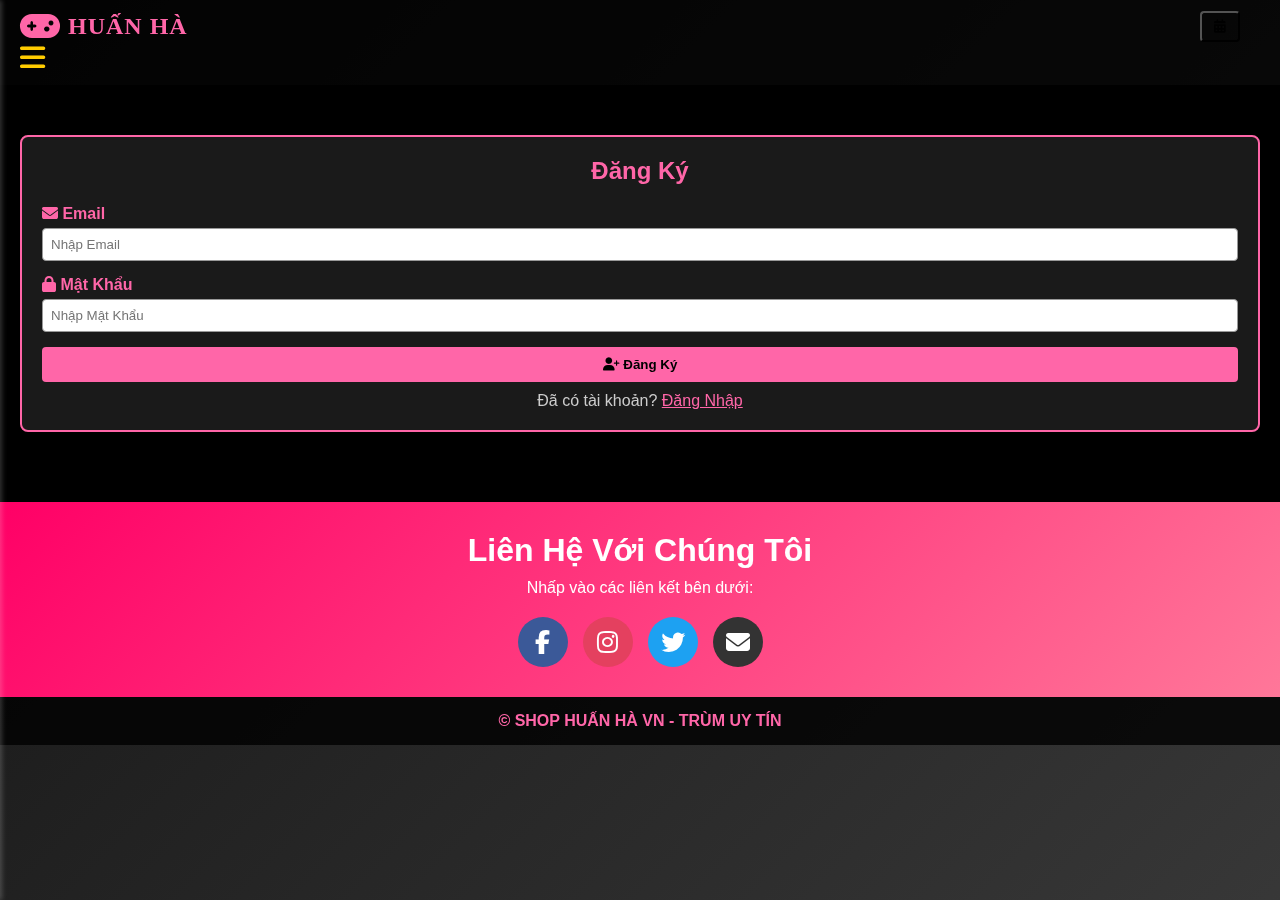
==== index.html @ 5b794184 "Add files via upload" ====
<!DOCTYPE html>
<html lang="vi">
  <head>
    <meta charset="UTF-8" />
    <meta name="viewport" content="width=device-width, initial-scale=1.0" />
    <title>shophuanha.xyz</title>
<!-- Favicon chính cho trang web -->
<link rel="icon" type="image/png" sizes="32x32" href="https://i.imgur.com/OutXhHO.jpeg">

<!-- Favicon cho iOS (Apple devices) -->
<link rel="apple-touch-icon" sizes="180x180" href="https://i.imgur.com/OutXhHO.jpeg">

<!-- Favicon dạng SVG cho Safari -->
<link rel="mask-icon" href="safari-pinned-tab.svg" color="#5bbad5">

<!-- Cấu hình hiển thị cho Windows -->
<meta name="msapplication-TileColor" content="#da532c">
<meta name="theme-color" content="#ffffff">
    <!-- Font Awesome -->
    <link rel="stylesheet" href="https://cdnjs.cloudflare.com/ajax/libs/font-awesome/6.4.0/css/all.min.css" />
    <!-- (Có thể bỏ link cũ nếu không cần) -->
    <link
      rel="stylesheet"
      href="https://cdnjs.cloudflare.com/ajax/libs/font-awesome/6.0.0-beta3/css/all.min.css"
      integrity="sha512-Sd6fUCRNIVOTe8DGfE7r2MdOx9op2A1I5q6F9HyVVJ7UkB9Rf7b3+6JzSZ6UTV3a2SdN7erh5+8NEB2v19rYxA=="
      crossorigin="anonymous"
      referrerpolicy="no-referrer"
    />
    
    <!-- Link file CSS -->
    <link rel="stylesheet" href="styles.css" />

    <!-- Firebase (v8) -->
    <script src="https://www.gstatic.com/firebasejs/8.10.1/firebase-app.js"></script>
    <script src="https://www.gstatic.com/firebasejs/8.10.1/firebase-auth.js"></script>
    <script src="https://www.gstatic.com/firebasejs/8.10.1/firebase-database.js"></script>
    
    <script>
      // Cấu hình Firebase
      var firebaseConfig = {
        apiKey: "AIzaSyDExsK60Qz5T7INkOA-6lnxURB0vPOrpbI",
        authDomain: "havanhuan-login.firebaseapp.com",
        databaseURL: "https://havanhuan-login-default-rtdb.firebaseio.com",
        projectId: "havanhuan-login",
        storageBucket: "havanhuan-login.firebasestorage.app",
        messagingSenderId: "1048157715289",
        appId: "1:1048157715289:web:075769c06baa553eee6a48",
        measurementId: "G-6FLD3F92BE"
      };
      firebase.initializeApp(firebaseConfig);
    </script>
  </head>
  <body>
<!-- Container thông báo sử dụng id "thongbao" với class "thongbao-congainer" -->
    <div id="thongbao" class="thongbao-congainer hidden">
      <div class="thongbaoweb-box">
        <div class="thongbaoweb-header">
          <h3>Welcome Chào Mừng Bạn Đến Với Huấn Hà💥</h3>
          <button class="thongbaoweb-close">
            <i class="fa-solid fa-xmark"></i>
          </button>
        </div>
        <div class="thongbaoweb-body">
          <p>
            Shop Huấn Hà Uy Tín Chất Lượng số 1 Việt Nam , Hỗ Trợ Nhiệt Tình Xử Lí Nhanh Chóng | Cung Cấp Đồ Chơi Full Đỏ Siêu Bá
          </p>
          <div class="thongbaoweb-links">
            <a href="https://t.me/suporthuanha" target="_blank" class="thongbaoweb-link">
              <i class="fa-solid fa-headset"></i> Hỗ Trợ
            </a>
            <a href="https://www.facebook.com/profile.php?id=61561543393412" target="_blank" class="thongbaoweb-link">
              <i class="fa-brands fa-facebook"></i> Faceboock
            </a>
            <a href="https://t.me/huanhasuport" target="_blank" class="thongbaoweb-link">
              <i class="fa-brands fa-telegram"></i> Telegram
            </a>
          </div>
        </div>
      </div>
    </div>
    <!-- Menu Sidebar (ẩn) -->
    <div class="sidebar" id="sidebar">
      <span class="dong-btn" onclick="toggleMenu()">
        <i class="fa-solid fa-xmark"></i>
      </span>
      <a href="#">
      <i class="fa-solid fa-landmark"></i> Nạp Tiền
</a>
      <a href="#" onclick="openWarning()"><i class="fa-solid fa-triangle-exclamation"></i> Lưu Ý Khi Mua</a>
<!-- Nút Hỗ Trợ -->
  <a href="https://www.facebook.com/profile.php?id=61561543393412" class="support-btn" target="_blank">
    <i class="fa-solid fa-headset"></i> Hỗ Trợ    
</div>
    <!-- Modal Cảnh Báo (Lưu Ý Khi Mua) -->
    <div class="warning-box" id="warningBox">
      <span class="close-warning" onclick="closeWarning()">
        <i class="fa-solid fa-xmark"></i>
      </span>
      <p class="warning-content">
        <span class="red"><i class="fa-solid fa-triangle-exclamation"></i> CẢNH BÁO:</span> Vui lòng đọc kỹ thông tin trước khi mua!  
        <br>
        <span class="blue">Kiểm tra chuyển khoản đúng số tài khoản & nội dung.</span>  
        <br>
        <span class="yellow">Chỉ cần ấn Mua Ngay và chuyển đúng số tiền, mã giao dịch sẽ được xử lý nhanh chóng.</span>  
        <br>
        <span class="green">Liên hệ admin nếu gặp lỗi.</span>
        <a href="https://www.facebook.com/profile.php?id=61561543393412" class="label-link" target="_blank">
          <i class="fa-brands fa-facebook"></i> Tại Đây
        </a>
      </p>
    </div>

    <!-- Hiệu ứng nền động -->
    <div class="background-animation"></div>

    <!-- HEADER -->
    <header>
      <div class="top-bar">
        <div class="logo">
          <i class="fas fa-gamepad fa-2x"></i>
          <h1> HUẤN HÀ </h1>
        </div>
        <nav class="nav-links">
          <ul>
            <!-- Nút Xem Lịch Sửa Mua Hàng -->
            <li>
              <button id="btnPurchaseHistory" class="nav-btn">
                <i class="fas fa-calendar-alt"></i>
              </button>
            </li>
            <!-- Hiển thị thông tin user -->
            <li id="userInfo" class="nav-btn hidden">
              <i class="fas fa-user"></i> <span id="userName"></span>
            </li>
            <li>
              <button id="btnLogout" class="nav-btn hidden">
                <i class="fas fa-sign-out-alt"></i>
              </button>
            </li>
          </ul>
        </nav>
        </div>
      </div>
<!-- Thanh điều hướng -->
  <div class="navbar">
    <div class="menu-icon" onclick="toggleMenu()">
      <i class="fa-solid fa-bars"></i> <!-- Icon 3 gạch -->
    </div>
  </div>
    </header>
    </header>

    <!-- PHẦN ĐĂNG KÝ / ĐĂNG NHẬP -->
    <section id="authSection" class="auth-section">
      <!-- Form Đăng ký -->
      <div id="signupForm" class="auth-form">
        <h2>Đăng Ký</h2>
        <div class="input-group">
          <label for="signupEmail"><i class="fas fa-envelope"></i> Email</label>
          <input type="email" id="signupEmail" placeholder="Nhập Email" />
        </div>
        <div class="input-group">
          <label for="signupPassword"><i class="fas fa-lock"></i> Mật Khẩu</label>
          <input type="password" id="signupPassword" placeholder="Nhập Mật Khẩu" />
        </div>
        <button id="btnSignUp" class="auth-btn">
          <i class="fas fa-user-plus"></i> Đăng Ký
        </button>
        <p class="switch-text">
          Đã có tài khoản?
          <span id="switchToLogin" class="switch-link">Đăng Nhập</span>
        </p>
      </div>

      <!-- Form Đăng nhập -->
      <div id="loginForm" class="auth-form hidden">
        <h2>Đăng Nhập</h2>
        <div class="input-group">
          <label for="loginEmail"><i class="fas fa-envelope"></i> Email</label>
          <input type="email" id="loginEmail" placeholder="Nhập Email" />
        </div>
        <div class="input-group">
          <label for="loginPassword"><i class="fas fa-lock"></i> Mật Khẩu</label>
          <input type="password" id="loginPassword" placeholder="Nhập Mật Khẩu" />
        </div>
        <button id="btnLogin" class="auth-btn">
          <i class="fas fa-sign-in-alt"></i> Đăng Nhập
        </button>
        <p class="switch-text">
          Chưa có tài khoản?
          <span id="switchToSignup" class="switch-link">Đăng Ký</span>
        </p>
      </div>

      <!-- Thông báo lỗi/trạng thái -->
      <div id="authMessage" class="auth-message"></div>
    </section>

    <!-- PHẦN SHOP (sau khi đăng nhập thành công) -->
    <section id="shopSection" class="shop-section hidden">
 <div class="notification-box">
    <div class="notification-title">
      <i class="fa-solid fa-star"></i> Welcome <span class="blue">SHOPHUANHA.XYZ</span> <i class="fa-solid fa-star"></i>
    </div>
    
    <div class="notification-text">
      <span class="orange"><u>Lưu Ý Khi Mua</u></span>
    </div>

    <div class="notification-text">
      Nhóm Hỗ Trợ: <a href="https://t.me/huanhasuport" class="notification-link blue">Nhấn Vào Đây</a>
    </div>

    <div class="notification-text">
      Nạp Tiền: <a href="#" class="notification-link red">Thẻ Cào</a> - <a href="#" class="notification-link orange">Bank ATM</a>
    </div>
  </div>
      <!-- Marquee chữ chạy -->
      <div class="marquee-container">
        <span id="marquee-text"></span>
      </div>

      <!-- DANH MỤC FREE FIRE -->
      <div class="product-section">
        <h2>ĐỒ CHƠI FREE FIRE</h2>
        <div class="yellow-bar"></div>
        <div class="product-grid">
          <div class="product-card">
            <img src="https://minhtuanmobile.com/uploads/blog/code-free-fire-moi-nhat-thang-7-2024-240713094007.jpg" alt="Free Fire 1" />
            <h4>AIMLOCK FREE FIRE | ANTIBAND 100% | KÉO NHẸ FULL ĐỎ 💥 | <span style="color: red;">100.000₫</span></h4>
            <!-- Thêm thuộc tính data-download -->
            <button class="btn-play" data-product="Aimlock100k" data-download="https://fnote.net/notes/dhH6N1">
              <i class="fas fa-shopping-cart"></i> Mua Ngay
            </button>
          </div>
          <div class="product-card">
            <img src="https://minhtuanmobile.com/uploads/blog/code-free-fire-moi-nhat-thang-7-2024-240713094007.jpg" alt="Free Fire 2" />
            <h4>AIM ANTIBADN HỖ TRỢ KÉO TÂM | FULL ĐỎ NHẠY TÂM | GHIM ĐẦU | <span style="color: red;">200.000₫</span></h4>
            <button class="btn-play" data-product="Aim200" data-download="https://fnote.org/notes/wXWG3d">
              <i class="fas fa-shopping-cart"></i> Mua Ngay
            </button>
          </div>
          <div class="product-card">
            <img src="https://minhtuanmobile.com/uploads/blog/code-free-fire-moi-nhat-thang-7-2024-240713094007.jpg" alt="Free Fire 3" />
            <h4>AIM KÉO NHẸ FULL ĐỎ | HỖ TRỢ TẤT CẢ DÒNG MÁY | <span style="color: red;">350.000₫</span></h4>
            <button class="btn-play" data-product="Aim350" data-download="https://fnote.org/notes/x9AqNV">
              <i class="fas fa-shopping-cart"></i> Mua Ngay
            </button>
          </div>
        </div>
      </div>

      <!-- DANH MỤC KHÁC -->
      <div class="product-section">
        <h3>DANH MỤC KHÁC</h3>
        <div class="yellow-bar"></div>
        <div class="product-grid">
          <div class="product-card">
            <img src="https://minhtuanmobile.com/uploads/blog/code-free-fire-moi-nhat-thang-7-2024-240713094007.jpg" alt="Other 1" />
            <h4>AIMBOT FREE FIRE ANTIBAND RANK ALL MAP | <span style="color: red;">400.000₫</span></h4>
            <button class="btn-play" data-product="Aim400" data-download="https://fnote.net/notes/XF472d">
              <i class="fas fa-shopping-cart"></i> Chơi Ngay
            </button>
          </div>
          <div class="product-card">
            <img src="https://minhtuanmobile.com/uploads/blog/code-free-fire-moi-nhat-thang-7-2024-240713094007.jpg" alt="Other 2" />
            <h4>AIMNECK VIP ALL MAP RANK WORKING AOTU VIP | <span style="color: red;">550.000₫</span></h4>
            <button class="btn-play" data-product="Aim550" data-download="https://fnote.net/notes/XF472d">
              <i class="fas fa-shopping-cart"></i> Mua Ngay
            </button>
          </div>
        </div>
      </div>
<div class="product-section">
 <h3>MÃ NGUỒN APP MOBILECONFIG</h3>
        <div class="yellow-bar"></div>
<div class="product-grid">
          <div class="product-card">
            <img src="https://hoanghamobile.com/tin-tuc/wp-content/uploads/2023/07/anh-ff-1.jpg" alt="Other 1" />
            <h4>MÃ NGUỒN APP V1 | <span style="color: red;">200.000₫</span></h4>
            <button class="btn-play" data-product="CODERAPP200" data-download="https://www.mediafire.com/file/nupy6ctbikl8bw9/Mã+Nguồn+App.zip/file">
              <i class="fas fa-shopping-cart"></i> Mua Ngay
            </button>
          </div>
          <div class="product-card">
            <img src="https://hoanghamobile.com/tin-tuc/wp-content/uploads/2023/07/anh-ff-1.jpg" alt="Other 2" />
            <h4>MÃ NGUỒN APP V2 | <span style="color: red;">350.000₫</span></h4>
            <button class="btn-play" data-product="CODERapp350" data-download="https://www.mediafire.com/file/8hdzrzvpxq3hjlo/Mã+Nguồn+App+VIP.zip/file">
              <i class="fas fa-shopping-cart"></i> Mua Ngay
            </button>
          </div>
        </div>
      </div>
<div class="product-section">
 <h3>DANH MỤC CODER VIP</h3>
        <div class="yellow-bar"></div>
<div class="product-grid">
          <div class="product-card">
            <img src="https://hoanghamobile.com/tin-tuc/wp-content/uploads/2023/07/anh-ff-1.jpg" alt="Other 1" />
            <h4>CODER VIP , TẠO VÀ SỬ DỤNG MỌI THIẾT BỊ , HỖ TRỢ CHIẾN FREE FIRE | <span style="color: red;">500.000₫</span></h4>
            <button class="btn-play" data-product="MANGUONCODEBA500" data-download="https://www.mediafire.com/file/ldfrjav752rnssz/CODER+&+CÁCH+CREETE.zip/file">
              <i class="fas fa-shopping-cart"></i> Mua Ngay
            </button>
          </div>
        </div>
      </div>
<!-- Phần đánh giá & bình luận -->
    <div id="reviewSection" class="review-section">
      <h2>Đánh Giá & Bình Luận</h2>
      <form id="reviewForm">
        <div class="rating">
          <span class="star" data-value="1"><i class="fa-regular fa-star"></i></span>
          <span class="star" data-value="2"><i class="fa-regular fa-star"></i></span>
          <span class="star" data-value="3"><i class="fa-regular fa-star"></i></span>
          <span class="star" data-value="4"><i class="fa-regular fa-star"></i></span>
          <span class="star" data-value="5"><i class="fa-regular fa-star"></i></span>
        </div>
        <textarea id="reviewText" placeholder="Nhập bình luận của bạn" required></textarea>
        <button type="submit">Gửi đánh giá</button>
      </form>
      <div id="reviewList" class="review-list">
        <!-- Danh sách đánh giá sẽ hiển thị tại đây -->
      </div>
<!-- Nút Chat Online (hiển thị ở góc dưới bên phải) -->
<!-- Nút Chat Support (dành cho người dùng) -->
    <button id="chatSupportButton" class="chat-support-button">Chat Support</button>

    <!-- Panel Chat Support (dành cho người dùng) -->
    <div id="chatSupportPanel" class="chat-panel hidden">
      <div class="chat-header">
        <h3>Chat Support</h3>
        <button id="chatPanelClose" class="chat-close">
          <i class="fa-solid fa-xmark"></i>
        </button>
      </div>
      <div class="chat-body">
        <p>Vui lòng nhấn vào nút dưới để gửi yêu cầu chat với Admin.</p>
        <button id="sendSupportRequest" class="support-request-button">
          Gửi yêu cầu chat
        </button>
      </div>
    </div>

    <!-- Panel Chat Conversation (chỉ mở khi có cuộc trò chuyện) -->
    <div id="chatConversationPanel" class="chat-conversation hidden">
      <div class="chat-conversation-header">
        <h4 id="chatWithLabel">Chat với: Admin</h4>
      </div>
      <div id="chatMessages" class="chat-messages">
        <!-- Tin nhắn sẽ hiển thị ở đây -->
      </div>
      <div class="chat-input">
        <input type="text" id="chatMessageInput" placeholder="Nhập tin nhắn..." />
        <button id="chatSendButton">Gửi</button>
      </div>
    </div>

    <!-- Thông báo của Admin về yêu cầu chat (Admin sẽ xem được yêu cầu) -->
    <div id="adminNotificationPanel" class="admin-notification-panel hidden">
      <h3>Yêu cầu Chat Support</h3>
      <div id="supportRequestList" class="support-request-list">
        <!-- Danh sách yêu cầu chat sẽ hiển thị tại đây -->
      </div>
    </div>
    </section>
    <!-- PHẦN THÔNG BÁO THANH TOÁN (Modal) -->
    <div id="paymentNotification" class="payment-notification hidden">
      <div class="payment-content">
        <h3>Thanh Toán</h3>
        <p id="paymentMessage"></p>
        <!-- Nút Download sẽ xuất hiện sau khi giao dịch thành công -->
        <a id="downloadBtn" class="download-btn hidden" target="_blank">
          <i class="fa-solid fa-download"></i> Download
        </a>
        <button id="closePaymentNotification" class="close-btn hidden">
          <i class="fas fa-times"></i> Đóng
        </button>
      </div>
    </div>

    <!-- PHẦN LỊCH SỬ MUA HÀNG (Modal) -->
    <div id="purchaseHistoryModal" class="purchase-history-modal hidden">
      <div class="purchase-history-content">
        <h3>Lịch Sử Mua Hàng</h3>
        <div id="purchaseHistoryList"></div>
        <button id="closePurchaseHistory" class="close-btn">
          <i class="fas fa-times"></i> Đóng
        </button>
      </div>
    </div>

    <!-- PHẦN THÔNG BÁO (Notification) -->
    <div id="notificationContainer"></div>
    
    <!-- PHẦN LIÊN HỆ -->
    <section id="contact" class="contact">
      <div class="contact-container">
        <h2>Liên Hệ Với Chúng Tôi</h2>
        <p>Nhấp vào các liên kết bên dưới:</p>
        <div class="contact-buttons">
          <a href="https://www.facebook.com/profile.php?id=61561543393412" target="_blank" class="contact-btn facebook">
            <i class="fab fa-facebook-f"></i>
          </a>
          <a href="https://www.instagram.com" target="_blank" class="contact-btn instagram">
            <i class="fab fa-instagram"></i>
          </a>
          <a href="https://www.twitter.com" target="_blank" class="contact-btn twitter">
            <i class="fab fa-twitter"></i>
          </a>
          <a href="mailto:example@example.com" target="_blank" class="contact-btn email">
            <i class="fas fa-envelope"></i>
          </a>
        </div>
      </div>
    </section>

    <!-- FOOTER -->
    <footer>
      <p>© SHOP HUẤN HÀ VN - TRÙM UY TÍN</p>
    </footer>

    <!-- File JS -->
    <script src="script.js"></script>
  </body>
</html>
---- styles.css ----
/* RESET cơ bản */
* {
  margin: 0;
  padding: 0;
  box-sizing: border-box;
}

/* Nền, font & hiệu ứng toàn trang */
body {
  font-family: Arial, sans-serif;
  color: #fff;
  background: #000;
  position: relative;
  overflow-x: hidden;
}

/* Hiệu ứng nền động: gradient chuyển động */
.background-animation {
  position: fixed;
  top: 0;
  left: 0;
  width: 100%;
  height: 100%;
  background: linear-gradient(-45deg, #000, #222, #444, #111);
  background-size: 400% 400%;
  z-index: -1;
  animation: gradientBG 10s ease infinite;
}
@keyframes gradientBG {
  0% { background-position: 0% 50%; }
  50% { background-position: 100% 50%; }
  100% { background-position: 0% 50%; }
}

/* HEADER */
header {
  background-color: rgba(0, 0, 0, 0.8);
  padding: 10px 20px;
}
.top-bar {
  display: flex;
  align-items: center;
  justify-content: space-between;
}
.logo {
  display: flex;
  align-items: center;
}
.logo i {
  color: #ff66a8;
  margin-right: 8px;
}
.logo h1 {
  font-size: 1.5rem;
  color: #ff66a8;
  text-transform: uppercase;
  letter-spacing: 1px;
  /* Thêm font từ Google Fonts (có thể tùy chỉnh) */
  font-family: 'Lobster', cursive;
}
.nav-links ul {
  list-style: none;
  display: flex;
  align-items: center;
}
.nav-links li {
  margin-left: 20px;
}
.nav-btn {
  background: transparent;
  color: none;
  border: 1px solid none;
  padding: 6px 12px;
  border-radius: 4px;
  cursor: pointer;
  transition: all 0.3s;
}
.nav-btn:hover {
  background: #ff66a8;
  color: #000;
}
.hidden {
  display: none !important;
}

/* PHẦN AUTH (Đăng ký / Đăng nhập) */
/* Phần nền bên ngoài khung form */
.auth-section {
  padding: 50px 20px;
  background: #000;  /* Bạn có thể thay bằng một gradient cho phần background của section */
}

.auth-container {
  max-width: 400px;
  margin: 0 auto;
  background: linear-gradient(135deg, #a1c4fd, #c2e9fb); /* Gradient nền đẹp */
  padding: 30px;
  border-radius: 12px;
  box-shadow: 0 4px 10px rgba(0, 0, 0, 0.3);
}

/* Nền của form đăng ký (nếu bạn muốn thay đổi riêng) */
/* Nếu muốn form trong suốt, bạn có thể giữ lại như cũ hoặc giảm opacity */
.auth-form {
  background: rgba(255, 255, 255, 0.1); /* Hoặc để trong suốt: transparent */
  border: 2px solid #ff66a8;
  border-radius: 8px;
  padding: 20px;
  text-align: center;
  margin-bottom: 20px;
}

/* Các phần khác vẫn giữ nguyên style */
.input-group label {
  color: #ff66a8;
}
.auth-form h2 {
  margin-bottom: 20px;
  color: #ff66a8;
}
.input-group {
  text-align: left;
  margin-bottom: 15px;
}
.input-group label {
  display: block;
  margin-bottom: 5px;
  font-weight: bold;
  color: #ff66a8;
}
.input-group input {
  width: 100%;
  padding: 8px;
  border: 1px solid #999;
  border-radius: 4px;
}
.auth-btn {
  background: #ff66a8;
  color: #000;
  border: none;
  padding: 10px;
  width: 100%;
  border-radius: 4px;
  font-weight: bold;
  cursor: pointer;
  transition: background 0.3s;
}
.auth-btn:hover {
  background: #ff99c9;
}
.switch-text {
  margin-top: 10px;
  color: #ccc;
}
.switch-link {
  color: #ff66a8;
  cursor: pointer;
  text-decoration: underline;
}
.auth-message {
  color: #ff6666;
  font-weight: bold;
  margin-top: 10px;
}

/* PHẦN SHOP */
.shop-section {
  min-height: 60vh;
  padding: 40px 20px;
  text-align: center;
  background-color: rgba(0, 0, 0, 0.6);
}
.shop-section h2,
.shop-section h3 {
  color: #ff66a8;
  margin-bottom: 10px;
}
.shop-section p {
  margin-bottom: 30px;
  color: #fff;
  font-size: 1rem;
}

/* Marquee hiệu ứng chữ chạy */
.marquee-container {
  font-size: 15px;
  font-weight: bold;
  color: #ffcc00;
  text-align: center;
  white-space: nowrap;
  overflow: hidden;
  margin-bottom: 20px;
}
.marquee-container span {
  display: inline-block;
}

/* Thanh ngang màu vàng */
.yellow-bar {
  width: 380px;
  height: 2px;
  background-color: yellow;
  margin: 10px 0 20px;
}

/* Danh mục sản phẩm */
.product-section {
  margin-bottom: 30px;
}
.product-grid {
  display: grid;
  grid-template-columns: repeat(auto-fit, minmax(220px, 1fr));
  gap: 20px;
  max-width: 1000px;
  margin: 0 auto;
}
.product-card {
  background: rgba(255, 255, 255, 0.1);
  border: 2px solid #ff66a8;
  border-radius: 8px;
  overflow: hidden;
  padding: 15px;
  text-align: center;
  transition: transform 0.3s ease, box-shadow 0.3s ease;
}
.product-card:hover {
  transform: translateY(-5px);
  box-shadow: 0 5px 15px rgba(255, 102, 168, 0.3);
}
.product-card img {
  width: 100%;
  border-radius: 4px;
  margin-bottom: 10px;
}
.product-card h4 {
  color: #ff66a8;
  margin-bottom: 10px;
}
.btn-play {
  background: #ff66a8;
  color: #000;
  border: none;
  border-radius: 4px;
  padding: 8px 15px;
  cursor: pointer;
  font-weight: bold;
  transition: background 0.3s;
}
.btn-play:hover {
  background: #ff99c9;
}

/* Modal Thanh Toán */
.payment-notification {
  position: fixed;
  top: 0;
  left: 0;
  width: 100%;
  height: 100%;
  background: rgba(0, 0, 0, 0.8);
  display: flex;
  align-items: center;
  justify-content: center;
  z-index: 9999;
}
.payment-notification.hidden {
  display: none;
}
.payment-content {
  background: #222;
  padding: 20px;
  border-radius: 8px;
  text-align: center;
  color: #fff;
  max-width: 90%;
}
.payment-content h3 {
  margin-bottom: 10px;
  color: #ff66a8;
}
.payment-content p {
  margin-bottom: 15px;
}
.close-btn {
  background: #ff66a8;
  border: none;
  padding: 8px 15px;
  color: #000;
  border-radius: 4px;
  cursor: pointer;
  transition: background 0.3s;
}
.close-btn:hover {
  background: #ff99c9;
}
.close-btn.hidden {
  display: none;
}

/* Modal Lịch Sử Mua Hàng */
.purchase-history-modal {
  position: fixed;
  top: 0;
  left: 0;
  width: 100%;
  height: 100%;
  background: rgba(0, 0, 0, 0.85);
  display: flex;
  align-items: center;
  justify-content: center;
  z-index: 9998;
}
.purchase-history-modal.hidden {
  display: none;
}
.purchase-history-content {
  background: #222;
  padding: 20px;
  border-radius: 8px;
  max-width: 95%;
  max-height: 90%;
  overflow-y: auto;
  color: #fff;
  text-align: left;
}
.purchase-history-content h3 {
  margin-bottom: 15px;
  color: #ff66a8;
}
.purchase-history-item {
  border-bottom: 1px solid #444;
  padding: 10px 0;
  margin-bottom: 10px;
}
.purchase-history-item:last-child {
  border-bottom: none;
}
.purchase-history-item i {
  margin-right: 5px;
}
.purchase-history-item .status {
  font-weight: bold;
}
.purchase-history-item .status.success {
  color: #66ff66;
}
.purchase-history-item .status.pending {
  color: #ffcc00;
}

/* Thông Báo (Notification) */
#notificationContainer {
  position: fixed;
  top: 20px;
  right: 20px;
  z-index: 10000;
}
.notification {
  background: rgba(0,0,0,0.8);
  padding: 10px 15px;
  border-radius: 5px;
  margin-bottom: 10px;
  color: #fff;
  display: flex;
  align-items: center;
  opacity: 0;
  transform: translateX(100%);
  transition: opacity 0.5s ease, transform 0.5s ease;
}
.notification.show {
  opacity: 1;
  transform: translateX(0);
}
.notification.success { background: #66ff66; }
.notification.error { background: #ff6666; }
.notification.warning { background: #ffcc00; color: #000; }
.notification.info { background: #3399ff; }
.notification i {
  margin-right: 8px;
}

/* PHẦN LIÊN HỆ */
.contact {
  padding: 30px 20px;
  background: linear-gradient(135deg, #f06, #f79);
  text-align: center;
  color: #fff;
}
.contact-container {
  max-width: 600px;
  margin: 0 auto;
}
.contact h2 {
  font-size: 2rem;
  margin-bottom: 10px;
}
.contact p {
  font-size: 1rem;
  margin-bottom: 20px;
}
.contact-buttons {
  display: flex;
  justify-content: center;
  gap: 15px;
}
.contact-btn {
  display: flex;
  justify-content: center;
  align-items: center;
  width: 50px;
  height: 50px;
  background: rgba(255, 255, 255, 0.2);
  border-radius: 50%;
  color: #fff;
  font-size: 1.5rem;
  text-decoration: none;
  transition: transform 0.3s, background 0.3s;
}
.contact-btn:hover {
  transform: scale(1.1);
  background: rgba(255, 255, 255, 0.4);
}
/* Màu riêng cho từng nút */
.contact-btn.facebook { background: #3b5998; }
.contact-btn.instagram { background: #e4405f; }
.contact-btn.twitter { background: #1da1f2; }
.contact-btn.email { background: #333; }


/* FOOTER */
footer {
  background: rgba(0, 0, 0, 0.8);
  padding: 15px;
  text-align: center;
  color: #ff66a8;
  font-weight: bold;
}
// font vip của bố huấn 
         /* Hộp thông báo */
    .notification-box {
      background: rgba(0, 0, 0, 0.6); /* Nền tối trong suốt */
      backdrop-filter: blur(8px); /* Hiệu ứng nền mờ */
      border-radius: 12px;
      padding: 20px;
      width: 90%;
      max-width: 400px;
      box-shadow: 0px 0px 15px rgba(255, 255, 255, 0.2);
      text-align: center;
    }

    /* Tiêu đề có icon */
    .notification-title {
      font-size: 1.5rem;
      font-weight: bold;
      color: #ffcc00;
    }

    /* Dòng text */
    .notification-text {
      font-size: 1rem;
      margin: 10px 0;
    }

    /* Liên kết có màu */
    .notification-link {
      font-weight: bold;
      text-decoration: none;
    }

    .red { color: #ff4d4f; }  /* Màu đỏ */
    .blue { color: #40a9ff; } /* Màu xanh */
    .green { color: #52c41a; } /* Màu xanh lá */
    .orange { color: #fa8c16; } /* Màu cam */

    /* Hover đẹp */
    .notification-link:hover {
      text-decoration: underline;
    }
// icon 3 ghech
        /* Thanh điều hướng */
    .navbar {
      display: flex;
      justify-content: space-between;
      align-items: center;
      padding: 15px 20px;
      background: #111;
    }

    /* Icon 3 gạch */
    .menu-icon {
      font-size: 1.8rem;
      cursor: pointer;
      color: #ffcc00;
    }

    /* Sidebar menu */
    .sidebar {
      position: fixed;
      top: 0;
      left: -250px; /* Ẩn ban đầu */
      width: 250px;
      height: 100%;
      background: #333;
      box-shadow: 2px 0px 5px rgba(255, 255, 255, 0.2);
      padding-top: 50px;
      transition: left 0.3s ease-in-out;
    }

    .sidebar.active {
      left: 0; /* Hiện menu */
    }

    .sidebar a {
      display: block;
      color: white;
      padding: 15px 20px;
      text-decoration: none;
      border-bottom: 1px solid rgba(255, 255, 255, 0.1);
    }

    .sidebar a:hover {
      background: #444;
    }

    /* Nút đóng menu */
    .dong-btn {
      position: absolute;
      top: 10px;
      right: 15px;
      font-size: 1.5rem;
      cursor: pointer;
      color: white;
    }

    .dong-btn:hover {
      color: red;
    }

    /* Cửa sổ cảnh báo */
    .warning-box {
      position: fixed;
      top: 50%;
      left: 50%;
      transform: translate(-50%, -50%);
      width: 80%;
      max-width: 400px;
      background: rgba(0, 0, 0, 0.8);
      padding: 20px;
      border-radius: 10px;
      display: none; /* Ẩn ban đầu */
      text-align: center;
      box-shadow: 0px 0px 10px rgba(255, 255, 255, 0.2);
    }

    /* Nút đóng thông báo */
    .warning-box .close-warning {
      position: absolute;
      top: 10px;
      right: 15px;
      font-size: 1.5rem;
      cursor: pointer;
      color: white;
    }

    .warning-box .close-warning:hover {
      color: red;
    }

    /* Nội dung cảnh báo */
    .warning-content {
      font-size: 1rem;
      line-height: 1.5;
    }

    .warning-content span {
      font-weight: bold;
    }

    .red { color: red; }
    .blue { color: blue; }
    .yellow { color: yellow; }
    .green { color: lime; }
// thông báo  huấn hà 
/* Ẩn phần tử khi không cần hiển thị */
/* Ẩn phần tử */
.hidden {
  display: none;
}

/* Container thông báo (đã đổi tên thành thongbao-congainer) */
 /* Container thông báo (đã đổi tên thành thongbao-congainer) */
/* Ẩn phần tử */
.hidden {
  display: none;
}

.thongbao-congainer {
  position: fixed;
  top: 49%;
  left: 50%;
  transform: translate(-49%, -50%);
  z-index: 10000;
  opacity: 0;
  transition: opacity 0.5s ease;
  width: 90%;
  max-width: 400px;
  height: auto;
}

/* Khi hiển thị */
.thongbao-congainer.show {
  opacity: 1;
}

/* Hộp thông báo */
.thongbaoweb-box {
  background: rgba(255, 255, 255, 0.8);
  backdrop-filter: blur(8px);
  border: 1px solid #ccc;
  border-radius: 10px;
  padding: 20px 25px;
  width: 90%;
  max-width: 500px;
  box-shadow: 0 4px 10px rgba(0, 0, 0, 0.1);
}

/* Header thông báo */
.thongbaoweb-header {
  display: flex;
  justify-content: space-between;
  align-items: center;
}
.thongbaoweb-header h3 {
  font-size: 20px;
  margin: 0;
  color: #333;
}
.thongbaoweb-close {
  background: none;
  border: none;
  font-size: 22px;
  cursor: pointer;
  color: #333;
}

/* Nội dung thông báo */
.thongbaoweb-body p {
  margin: 15px 0;
  font-size: 16px;
  line-height: 1.4;
  color: #555;
}

/* Các nút liên kết trong thông báo */
.thongbaoweb-links {
  display: flex;
  justify-content: space-around;
  margin-top: 10px;
}
.thongbaoweb-link {
  text-decoration: none;
  color: #007bff;
  font-size: 16px;
  display: flex;
  align-items: center;
  gap: 5px;
  transition: color 0.3s ease;
}
.thongbaoweb-link:hover {
  color: #0056b3;
}
// đánh giá 5* cho bố
/* Phần đánh giá & bình luận */
.review-section {
  border: 1px solid #ddd;
  padding: 15px;
  margin: 20px auto;
  background: #f9f9f9;
  border-radius: 5px;
  max-width: 600px;
}

.review-section h2 {
  margin-bottom: 15px;
  font-size: 24px;
  color: #333;
  text-align: center;
}

.rating {
  display: flex;
  gap: 5px;
  margin-bottom: 10px;
  justify-content: center;
}

.rating .star {
  font-size: 28px;
  cursor: pointer;
  color: #ccc;
  transition: color 0.2s ease;
}

.rating .star.selected,
.rating .star.hovered {
  color: gold;
}

#reviewText {
  width: 100%;
  min-height: 80px;
  border: 1px solid #ccc;
  border-radius: 5px;
  padding: 8px;
  margin-bottom: 10px;
  resize: vertical;
  font-size: 16px;
}

#reviewForm button {
  background: #ff6600;
  border: none;
  color: #fff;
  padding: 10px 15px;
  border-radius: 5px;
  cursor: pointer;
  display: block;
  margin: 0 auto;
  font-size: 16px;
}

/* Khung chứa danh sách đánh giá, cho phép cuộn nếu có quá nhiều bình luận */
.review-list {
  margin-top: 20px;
  max-height: 300px;      
  overflow-y: auto;       
  padding-right: 10px;    
  border-top: 1px solid #ddd;
}

.review-item {
  border: 1px solid #ddd;
  padding: 10px;
  margin-bottom: 10px;
  border-radius: 5px;
  background: #fff;
}

/* Header hiển thị email và ngày gửi, căn đều hai bên */
.review-header {
  display: flex;
  justify-content: space-between;
  align-items: center;
  margin-bottom: 5px;
}

.review-email {
  font-weight: bold;
  color: #333;
}

.review-date {
  font-size: 14px;
  color: #999;
}

/* Các phần khác vẫn giữ nguyên */
.review-rating {
  margin: 5px 0;
}

.review-rating i {
  color: gold;
  margin-right: 2px;
}

.review-text {
  margin-top: 5px;
  font-size: 16px;
  color: #555;
}

.review-item .review-email {
  font-weight: bold;
  color: #333;
}

.review-item .review-rating {
  margin: 5px 0;
}

.review-item .review-rating i {
  color: gold;
  margin-right: 2px;
}

.review-item .review-text {
  margin-top: 5px;
  font-size: 16px;
  color: #555;
}

// ảnh đẹp bố ne content
    // xhats admin
/* Nút Chat Support */
.chat-support-button {
  position: fixed;
  bottom: 20px;
  right: 20px;
  background: #007bff;
  color: #fff;
  border: none;
  padding: 12px 16px;
  border-radius: 50px;
  cursor: pointer;
  z-index: 1000;
}

/* Panel Chat Support (cho người dùng) */
.chat-panel {
  position: fixed;
  bottom: 80px;
  right: 20px;
  width: 320px;
  background: #fff;
  border: 1px solid #ddd;
  border-radius: 5px;
  box-shadow: 0 4px 10px rgba(0, 0, 0, 0.2);
  z-index: 1000;
  display: flex;
  flex-direction: column;
}
.chat-panel .chat-header {
  background: #007bff;
  color: #fff;
  padding: 10px;
  display: flex;
  justify-content: space-between;
  align-items: center;
  border-top-left-radius: 5px;
  border-top-right-radius: 5px;
}
.chat-close {
  background: none;
  border: none;
  font-size: 18px;
  cursor: pointer;
}
.chat-panel .chat-body {
  padding: 10px;
  flex: 1;
}

/* Nút gửi yêu cầu chat support */
.support-request-button {
  background: #28a745;
  border: none;
  color: #fff;
  padding: 10px;
  border-radius: 3px;
  cursor: pointer;
}

/* Panel Chat Conversation */
.chat-conversation {
  position: fixed;
  bottom: 80px;
  right: 350px; /* ví dụ, admin có thể mở panel riêng */
  width: 320px;
  background: #fff;
  border: 1px solid #ddd;
  border-radius: 5px;
  box-shadow: 0 4px 10px rgba(0, 0, 0, 0.2);
  z-index: 1000;
  display: flex;
  flex-direction: column;
}
.chat-conversation-header {
  padding: 8px;
  background: #f5f5f5;
  border-bottom: 1px solid #ddd;
}
.chat-messages {
  flex: 1;
  padding: 8px;
  overflow-y: auto;
  background: #fafafa;
}
.chat-input {
  display: flex;
  border-top: 1px solid #ddd;
}
.chat-input input {
  flex: 1;
  padding: 8px;
  border: none;
  border-right: 1px solid #ddd;
}
.chat-input button {
  padding: 8px 12px;
  background: #007bff;
  color: #fff;
  border: none;
  cursor: pointer;
}

/* Panel Admin Notification */
.admin-notification-panel {
  position: fixed;
  top: 20px;
  left: 20px;
  width: 300px;
  max-height: 400px;
  background: #fff;
  border: 1px solid #ddd;
  border-radius: 5px;
  box-shadow: 0 4px 10px rgba(0, 0, 0, 0.2);
  overflow-y: auto;
  z-index: 1000;
  padding: 10px;
}
.admin-notification-panel h3 {
  text-align: center;
  margin-bottom: 10px;
}
.support-request-list .support-request {
  padding: 8px;
  border-bottom: 1px solid #eee;
  cursor: pointer;
}
.support-request-list .support-request:hover {
  background: #f0f0f0;
}
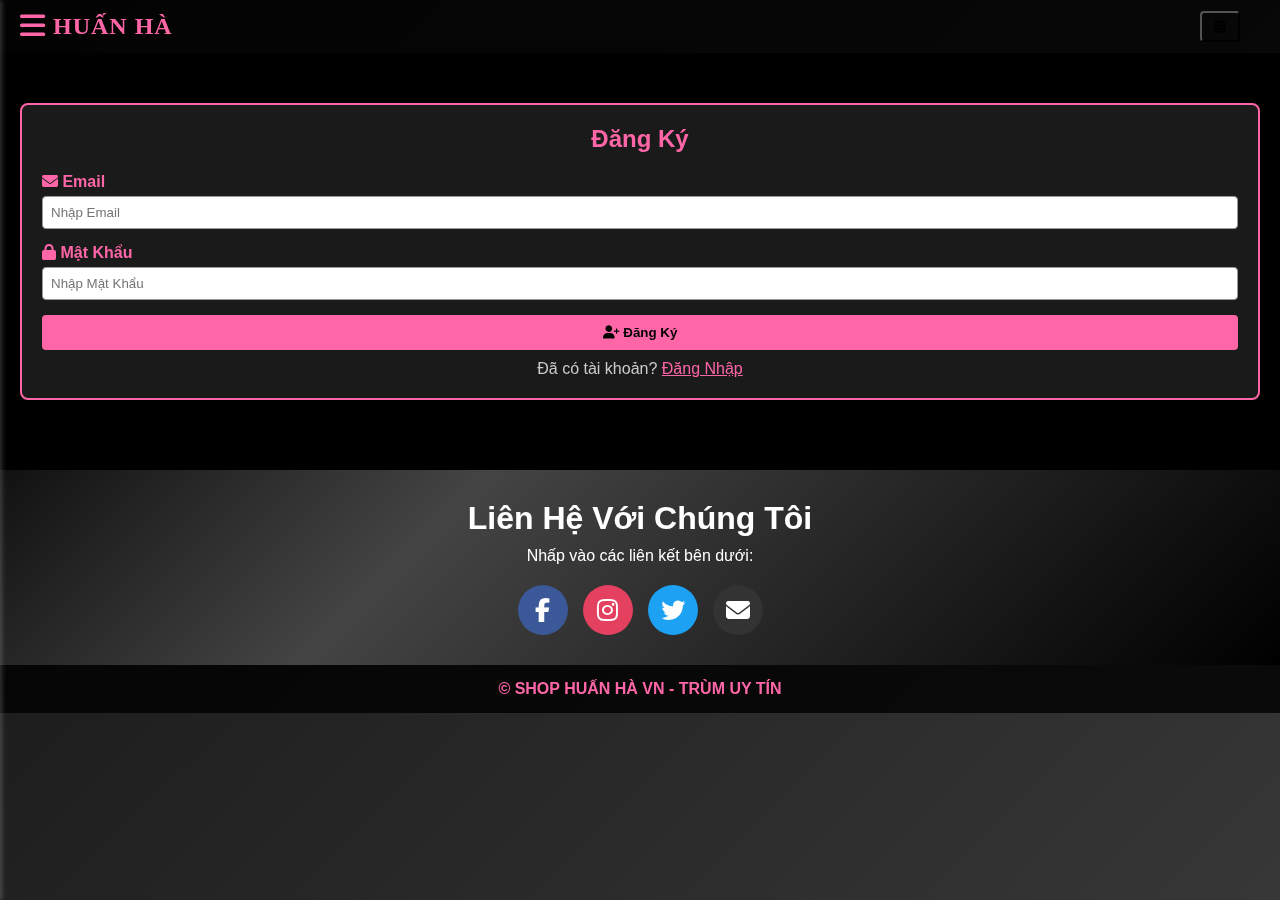
==== commit 47b5ddc7: "Add files via upload" ====
--- a/index.html
+++ b/index.html
@@ -34,6 +34,7 @@
     <script src="https://www.gstatic.com/firebasejs/8.10.1/firebase-app.js"></script>
     <script src="https://www.gstatic.com/firebasejs/8.10.1/firebase-auth.js"></script>
     <script src="https://www.gstatic.com/firebasejs/8.10.1/firebase-database.js"></script>
+  <script src="https://www.gstatic.com/firebasejs/8.10.1/firebase-storage.js"></script>
     
     <script>
       // Cấu hình Firebase
@@ -90,7 +91,25 @@
 <!-- Nút Hỗ Trợ -->
   <a href="https://www.facebook.com/profile.php?id=61561543393412" class="support-btn" target="_blank">
     <i class="fa-solid fa-headset"></i> Hỗ Trợ    
+<!-- Header chứa tiêu đề và icon thông tin tài khoản -->
+    
+      <a><div id="accountInfoIcon" class="account-info-icon">
+        <i class="fa-solid fa-info-circle"></i>Thông Tin
+      </div>
+</a>
 </div>
+<!-- Modal hiển thị thông tin tài khoản -->
+    <div id="accountInfoModal" class="account-modal acc-hidden">
+      <div class="acc-modal-content">
+        <button id="accountInfoClose" class="acc-close-btn">
+          <i class="fa-solid fa-xmark"></i>
+        </button>
+        <h3>Thông tin tài khoản</h3>
+        <p>Email: <span id="accountEmailDisplay"></span></p>
+        <p>Mật khẩu: <span id="accountPasswordDisplay"></span></p>
+        <p>Ngày đăng ký: <span id="accountRegisterTime"></span></p>
+      </div>
+    </div>
     <!-- Modal Cảnh Báo (Lưu Ý Khi Mua) -->
     <div class="warning-box" id="warningBox">
       <span class="close-warning" onclick="closeWarning()">
@@ -117,7 +136,12 @@
     <header>
       <div class="top-bar">
         <div class="logo">
-          <i class="fas fa-gamepad fa-2x"></i>
+          <!-- Thanh điều hướng -->
+  <div class="navbar">
+    <div class="menu-icon" onclick="toggleMenu()">
+      <i class="fa-solid fa-bars"></i> <!-- Icon 3 gạch -->
+    </div>
+  </div>
           <h1> HUẤN HÀ </h1>
         </div>
         <nav class="nav-links">
@@ -141,12 +165,6 @@
         </nav>
         </div>
       </div>
-<!-- Thanh điều hướng -->
-  <div class="navbar">
-    <div class="menu-icon" onclick="toggleMenu()">
-      <i class="fa-solid fa-bars"></i> <!-- Icon 3 gạch -->
-    </div>
-  </div>
     </header>
     </header>
 
@@ -200,9 +218,14 @@
     <section id="shopSection" class="shop-section hidden">
  <div class="notification-box">
     <div class="notification-title">
-      <i class="fa-solid fa-star"></i> Welcome <span class="blue">SHOPHUANHA.XYZ</span> <i class="fa-solid fa-star"></i>
-    </div>
-    
+      <i class="fa-solid fa-star"></i> Welcome <span class="blue">SHOPHUANHA</span>
+<i class="fa-solid fa-star"></i>
+    </div>
+  <!-- Container hình ảnh tròn -->
+  <div class="round-image-container">
+    <!-- Thay đường dẫn src bằng hình ảnh có nền trắng -->
+    <img src="https://research.mgu.ac.in/wp-content/uploads/2021/07/new-icon-gif-9.gif" alt="Hình Ảnh Không Nền Trắng">
+    </div>
     <div class="notification-text">
       <span class="orange"><u>Lưu Ý Khi Mua</u></span>
     </div>
@@ -237,7 +260,7 @@
             <img src="https://minhtuanmobile.com/uploads/blog/code-free-fire-moi-nhat-thang-7-2024-240713094007.jpg" alt="Free Fire 2" />
             <h4>AIM ANTIBADN HỖ TRỢ KÉO TÂM | FULL ĐỎ NHẠY TÂM | GHIM ĐẦU | <span style="color: red;">200.000₫</span></h4>
             <button class="btn-play" data-product="Aim200" data-download="https://fnote.org/notes/wXWG3d">
-              <i class="fas fa-shopping-cart"></i> Mua Ngay
+              <i class="fas fa-shopping-cart"></i>Mua Ngay
             </button>
           </div>
           <div class="product-card">
@@ -323,45 +346,8 @@
       </div>
 <!-- Nút Chat Online (hiển thị ở góc dưới bên phải) -->
 <!-- Nút Chat Support (dành cho người dùng) -->
-    <button id="chatSupportButton" class="chat-support-button">Chat Support</button>
-
-    <!-- Panel Chat Support (dành cho người dùng) -->
-    <div id="chatSupportPanel" class="chat-panel hidden">
-      <div class="chat-header">
-        <h3>Chat Support</h3>
-        <button id="chatPanelClose" class="chat-close">
-          <i class="fa-solid fa-xmark"></i>
-        </button>
-      </div>
-      <div class="chat-body">
-        <p>Vui lòng nhấn vào nút dưới để gửi yêu cầu chat với Admin.</p>
-        <button id="sendSupportRequest" class="support-request-button">
-          Gửi yêu cầu chat
-        </button>
-      </div>
-    </div>
-
-    <!-- Panel Chat Conversation (chỉ mở khi có cuộc trò chuyện) -->
-    <div id="chatConversationPanel" class="chat-conversation hidden">
-      <div class="chat-conversation-header">
-        <h4 id="chatWithLabel">Chat với: Admin</h4>
-      </div>
-      <div id="chatMessages" class="chat-messages">
-        <!-- Tin nhắn sẽ hiển thị ở đây -->
-      </div>
-      <div class="chat-input">
-        <input type="text" id="chatMessageInput" placeholder="Nhập tin nhắn..." />
-        <button id="chatSendButton">Gửi</button>
-      </div>
-    </div>
-
-    <!-- Thông báo của Admin về yêu cầu chat (Admin sẽ xem được yêu cầu) -->
-    <div id="adminNotificationPanel" class="admin-notification-panel hidden">
-      <h3>Yêu cầu Chat Support</h3>
-      <div id="supportRequestList" class="support-request-list">
-        <!-- Danh sách yêu cầu chat sẽ hiển thị tại đây -->
-      </div>
-    </div>
+     
+
     </section>
     <!-- PHẦN THÔNG BÁO THANH TOÁN (Modal) -->
     <div id="paymentNotification" class="payment-notification hidden">
@@ -407,7 +393,7 @@
           <a href="https://www.twitter.com" target="_blank" class="contact-btn twitter">
             <i class="fab fa-twitter"></i>
           </a>
-          <a href="mailto:example@example.com" target="_blank" class="contact-btn email">
+          <a href="vanhuanha56@gmail.com" target="_blank" class="contact-btn email">
             <i class="fas fa-envelope"></i>
           </a>
         </div>
--- a/styles.css
+++ b/styles.css
@@ -382,7 +382,7 @@
 /* PHẦN LIÊN HỆ */
 .contact {
   padding: 30px 20px;
-  background: linear-gradient(135deg, #f06, #f79);
+  background: linear-gradient(-45deg, #000, #222, #444, #111);
   text-align: center;
   color: #fff;
 }
@@ -672,7 +672,7 @@
 // đánh giá 5* cho bố
 /* Phần đánh giá & bình luận */
 .review-section {
-  border: 1px solid #ddd;
+  border: 1px solid #fff;
   padding: 15px;
   margin: 20px auto;
   background: #f9f9f9;
@@ -802,132 +802,88 @@
 
 // ảnh đẹp bố ne content
     // xhats admin
-/* Nút Chat Support */
-.chat-support-button {
+/* Ẩn phần tử */
+.acc-hidden {
+  display: none;
+}
+
+
+/* Modal chứa thông tin tài khoản */
+.account-modal {
   position: fixed;
-  bottom: 20px;
-  right: 20px;
-  background: #007bff;
-  color: #fff;
-  border: none;
-  padding: 12px 16px;
-  border-radius: 50px;
-  cursor: pointer;
-  z-index: 1000;
-}
-
-/* Panel Chat Support (cho người dùng) */
-.chat-panel {
-  position: fixed;
-  bottom: 80px;
-  right: 20px;
-  width: 320px;
+  top: 0;
+  left: 0;
+  width: 100%;
+  height: 100%;
+  background: rgba(0, 0, 0, 0.5);
+  display: flex;
+  justify-content: center;
+  align-items: center;
+  z-index: 10000;
+  opacity: 0;
+  transition: opacity 0.3s ease;
+}
+.account-modal.show {
+  opacity: 1;
+}
+.account-modal.acc-hidden {
+  display: none;
+}
+
+/* Nội dung modal */
+.acc-modal-content {
   background: #fff;
-  border: 1px solid #ddd;
-  border-radius: 5px;
-  box-shadow: 0 4px 10px rgba(0, 0, 0, 0.2);
-  z-index: 1000;
-  display: flex;
-  flex-direction: column;
-}
-.chat-panel .chat-header {
-  background: #007bff;
-  color: #fff;
-  padding: 10px;
-  display: flex;
-  justify-content: space-between;
-  align-items: center;
-  border-top-left-radius: 5px;
-  border-top-right-radius: 5px;
-}
-.chat-close {
+  padding: 20px 30px;
+  border-radius: 10px;
+  position: relative;
+  width: 90%;
+  max-width: 400px;
+  box-shadow: 0 4px 8px rgba(0, 0, 0, 0.2);
+}
+.acc-close-btn {
+  position: absolute;
+  top: 10px;
+  right: 10px;
   background: none;
   border: none;
-  font-size: 18px;
+  font-size: 20px;
   cursor: pointer;
-}
-.chat-panel .chat-body {
-  padding: 10px;
-  flex: 1;
-}
-
-/* Nút gửi yêu cầu chat support */
-.support-request-button {
-  background: #28a745;
-  border: none;
-  color: #fff;
-  padding: 10px;
-  border-radius: 3px;
-  cursor: pointer;
-}
-
-/* Panel Chat Conversation */
-.chat-conversation {
-  position: fixed;
-  bottom: 80px;
-  right: 350px; /* ví dụ, admin có thể mở panel riêng */
-  width: 320px;
+  color: #333;
+}
+.acc-modal-content h3 {
+  margin-top: 0;
+  text-align: center;
+  color: #333;
+}
+.acc-modal-content p {
+  font-size: 16px;
+  margin: 10px 0;
+  color: #555;
+}
+// cuộn trang wbe
+    /* Container cho hình ảnh dạng tròn */
+/* Container cho ảnh hình tròn với nền trắng */
+.round-image-container {
+  width: 15px;               
+  height: 15px;
+  margin: 8px auto;          
+  border-radius: 50%;         
+  overflow: hidden;           
+  border: 2px solid #ddd;     
+  box-shadow: 0 2px 4px rgba(0,0,0,0.2);
+  
+  /* Đặt nền trắng để khi nhân màu, ảnh giữ nguyên màu gốc */
   background: #fff;
-  border: 1px solid #ddd;
-  border-radius: 5px;
-  box-shadow: 0 4px 10px rgba(0, 0, 0, 0.2);
-  z-index: 1000;
-  display: flex;
-  flex-direction: column;
-}
-.chat-conversation-header {
-  padding: 8px;
-  background: #f5f5f5;
-  border-bottom: 1px solid #ddd;
-}
-.chat-messages {
-  flex: 1;
-  padding: 8px;
-  overflow-y: auto;
-  background: #fafafa;
-}
-.chat-input {
-  display: flex;
-  border-top: 1px solid #ddd;
-}
-.chat-input input {
-  flex: 1;
-  padding: 8px;
-  border: none;
-  border-right: 1px solid #ddd;
-}
-.chat-input button {
-  padding: 8px 12px;
-  background: #007bff;
-  color: #fff;
-  border: none;
-  cursor: pointer;
-}
-
-/* Panel Admin Notification */
-.admin-notification-panel {
-  position: fixed;
-  top: 20px;
-  left: 20px;
-  width: 300px;
-  max-height: 400px;
-  background: #fff;
-  border: 1px solid #ddd;
-  border-radius: 5px;
-  box-shadow: 0 4px 10px rgba(0, 0, 0, 0.2);
-  overflow-y: auto;
-  z-index: 1000;
-  padding: 10px;
-}
-.admin-notification-panel h3 {
-  text-align: center;
-  margin-bottom: 10px;
-}
-.support-request-list .support-request {
-  padding: 8px;
-  border-bottom: 1px solid #eee;
-  cursor: pointer;
-}
-.support-request-list .support-request:hover {
-  background: #f0f0f0;
-}+  /* isolation giúp mix-blend-mode hoạt động độc lập */
+  isolation: isolate;
+}
+
+/* Định dạng cho ảnh bên trong container */
+.round-image-container img {
+  width: 15%;
+  height: 15%;
+  object-fit: cover;
+  
+  
+}
+// gửi bill
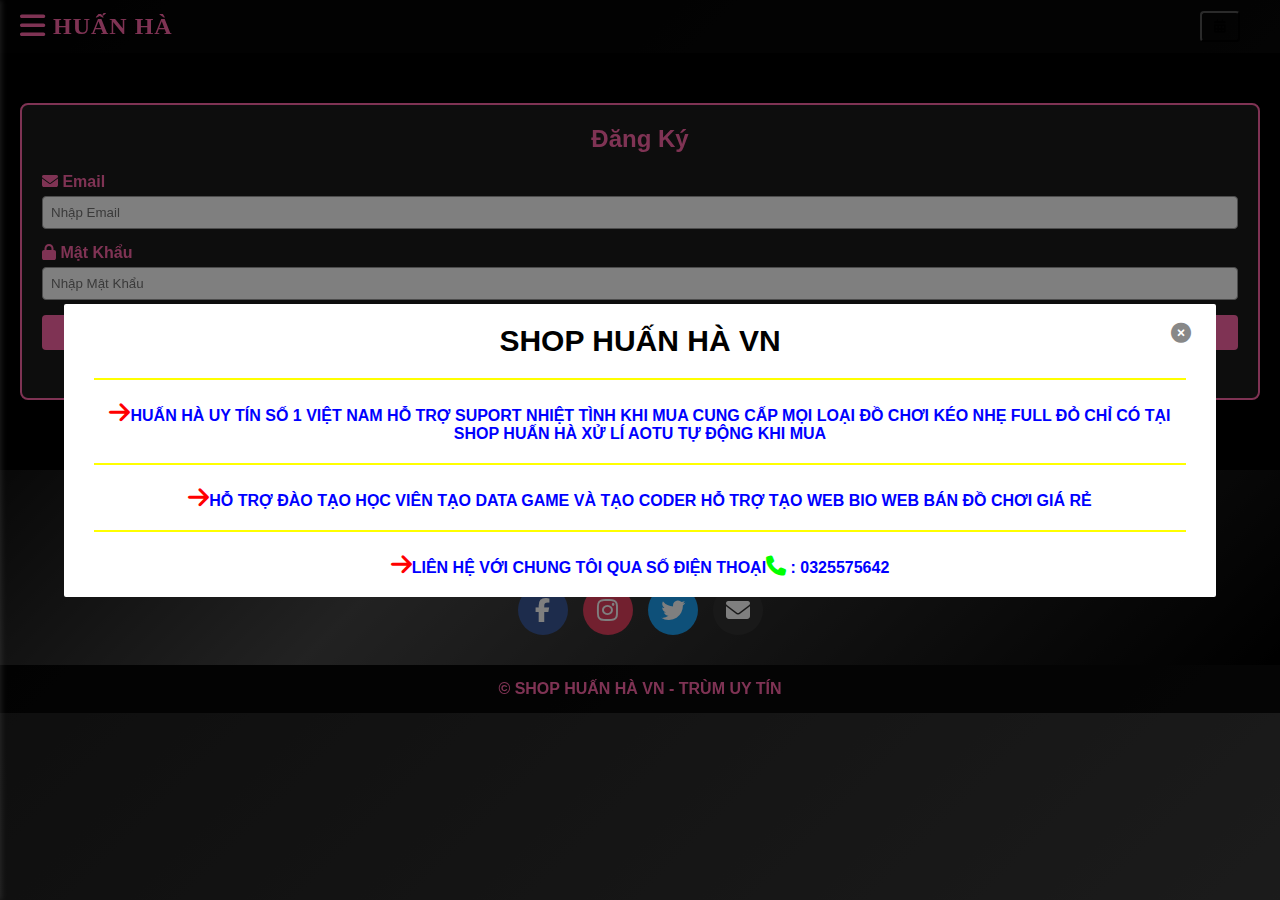
==== commit 1c5eeba5: "Add files via upload" ====
--- a/index.html
+++ b/index.html
@@ -3,7 +3,7 @@
   <head>
     <meta charset="UTF-8" />
     <meta name="viewport" content="width=device-width, initial-scale=1.0" />
-    <title>shophuanha.xyz</title>
+    <title>huanha.shop.vn</title>
 <!-- Favicon chính cho trang web -->
 <link rel="icon" type="image/png" sizes="32x32" href="https://i.imgur.com/OutXhHO.jpeg">
 
@@ -52,33 +52,29 @@
     </script>
   </head>
   <body>
-<!-- Container thông báo sử dụng id "thongbao" với class "thongbao-congainer" -->
-    <div id="thongbao" class="thongbao-congainer hidden">
-      <div class="thongbaoweb-box">
-        <div class="thongbaoweb-header">
-          <h3>Welcome Chào Mừng Bạn Đến Với Huấn Hà💥</h3>
-          <button class="thongbaoweb-close">
-            <i class="fa-solid fa-xmark"></i>
-          </button>
-        </div>
-        <div class="thongbaoweb-body">
-          <p>
-            Shop Huấn Hà Uy Tín Chất Lượng số 1 Việt Nam , Hỗ Trợ Nhiệt Tình Xử Lí Nhanh Chóng | Cung Cấp Đồ Chơi Full Đỏ Siêu Bá
-          </p>
-          <div class="thongbaoweb-links">
-            <a href="https://t.me/suporthuanha" target="_blank" class="thongbaoweb-link">
-              <i class="fa-solid fa-headset"></i> Hỗ Trợ
-            </a>
-            <a href="https://www.facebook.com/profile.php?id=61561543393412" target="_blank" class="thongbaoweb-link">
-              <i class="fa-brands fa-facebook"></i> Faceboock
-            </a>
-            <a href="https://t.me/huanhasuport" target="_blank" class="thongbaoweb-link">
-              <i class="fa-brands fa-telegram"></i> Telegram
-            </a>
-          </div>
-        </div>
-      </div>
-    </div>
+<!-- Overlay thông báo -->
+  <div id="notification-overlay">
+    <div id="notification-box">
+      <button class="close-btn">
+<a>
+        <i class="fas fa-times-circle"></i>
+</a>
+      </button>
+      <span style="color: black; font-size: 30px; font-weight: bold;">SHOP HUẤN HÀ VN</span>
+<div style="width: 100%; height: 2px; background: yellow; margin: 20px 0;"></div>
+<i class="fas fa-arrow-right" style="color: red; font-size: 24px;"></i><span style="color: blue; font-size: 30x; font-weight: bold;">HUẤN HÀ UY TÍN SỐ 1 VIỆT NAM 
+HỖ TRỢ SUPORT NHIỆT TÌNH KHI MUA 
+CUNG CẤP MỌI LOẠI ĐỒ CHƠI KÉO NHẸ FULL ĐỎ CHỈ CÓ TẠI SHOP HUẤN HÀ XỬ LÍ AOTU TỰ ĐỘNG KHI MUA</span>
+<div style="width: 100%; height: 2px; background: yellow; margin: 20px 0;"></div>
+<i class="fas fa-arrow-right" style="color: red; font-size: 24px;"></i><span style="color: blue; font-size: 30x; font-weight: bold;">HỖ TRỢ ĐÀO TẠO HỌC VIÊN 
+TẠO DATA GAME VÀ TẠO CODER 
+HỖ TRỢ TẠO WEB BIO 
+WEB BÁN ĐỒ CHƠI GIÁ RẺ </span>
+<div style="width: 100%; height: 2px; background: yellow; margin: 20px 0;"></div>
+<i class="fas fa-arrow-right" style="color: red; font-size: 24px;"></i><span style="color: blue; font-size: 30x; font-weight: bold;">LIÊN HỆ VỚI CHUNG TÔI QUA SỐ ĐIỆN THOẠI<i class="fas fa-phone" style="color: lime; font-size: 20px;"></i> : 0325575642</span>
+    </div>
+  </div>
+
     <!-- Menu Sidebar (ẩn) -->
     <div class="sidebar" id="sidebar">
       <span class="dong-btn" onclick="toggleMenu()">
--- a/styles.css
+++ b/styles.css
@@ -581,94 +581,8 @@
     .yellow { color: yellow; }
     .green { color: lime; }
 // thông báo  huấn hà 
-/* Ẩn phần tử khi không cần hiển thị */
-/* Ẩn phần tử */
-.hidden {
-  display: none;
-}
-
-/* Container thông báo (đã đổi tên thành thongbao-congainer) */
- /* Container thông báo (đã đổi tên thành thongbao-congainer) */
-/* Ẩn phần tử */
-.hidden {
-  display: none;
-}
-
-.thongbao-congainer {
-  position: fixed;
-  top: 49%;
-  left: 50%;
-  transform: translate(-49%, -50%);
-  z-index: 10000;
-  opacity: 0;
-  transition: opacity 0.5s ease;
-  width: 90%;
-  max-width: 400px;
-  height: auto;
-}
-
-/* Khi hiển thị */
-.thongbao-congainer.show {
-  opacity: 1;
-}
-
-/* Hộp thông báo */
-.thongbaoweb-box {
-  background: rgba(255, 255, 255, 0.8);
-  backdrop-filter: blur(8px);
-  border: 1px solid #ccc;
-  border-radius: 10px;
-  padding: 20px 25px;
-  width: 90%;
-  max-width: 500px;
-  box-shadow: 0 4px 10px rgba(0, 0, 0, 0.1);
-}
-
-/* Header thông báo */
-.thongbaoweb-header {
-  display: flex;
-  justify-content: space-between;
-  align-items: center;
-}
-.thongbaoweb-header h3 {
-  font-size: 20px;
-  margin: 0;
-  color: #333;
-}
-.thongbaoweb-close {
-  background: none;
-  border: none;
-  font-size: 22px;
-  cursor: pointer;
-  color: #333;
-}
-
-/* Nội dung thông báo */
-.thongbaoweb-body p {
-  margin: 15px 0;
-  font-size: 16px;
-  line-height: 1.4;
-  color: #555;
-}
-
-/* Các nút liên kết trong thông báo */
-.thongbaoweb-links {
-  display: flex;
-  justify-content: space-around;
-  margin-top: 10px;
-}
-.thongbaoweb-link {
-  text-decoration: none;
-  color: #007bff;
-  font-size: 16px;
-  display: flex;
-  align-items: center;
-  gap: 5px;
-  transition: color 0.3s ease;
-}
-.thongbaoweb-link:hover {
-  color: #0056b3;
-}
+    
+  
 // đánh giá 5* cho bố
 /* Phần đánh giá & bình luận */
 .review-section {
@@ -887,3 +801,165 @@
   
 }
 // gửi bill
+    /* Style cho nút đăng nhập */
+    #dangnhap1 {
+      background-color: none;
+      color: none;
+      border: 1px solid #ddd;
+      padding: 10px 20px;
+      font-size: 16px;
+      cursor: pointer;
+      border-radius: 5px;
+      display: inline-flex;
+      align-items: center;
+      gap: 10px;
+      box-shadow: 0px 2px 4px rgba(0,0,0,0.1);
+      transition: background-color 0.3s;
+    }
+    #dangnhap1:hover {
+      background-color: #f7f7f7;
+    }
+ // Thông Báo Nâng Cấp 
+
+     /* Icon thông báo với hiệu ứng lắc tự động */
+    .notification-icon {
+      position: relative;
+      background: none;
+      border: none;
+      outline: none;
+      cursor: pointer;
+      font-size: 28px;
+      color: #333;
+      animation: shake 2s infinite;
+    }
+    @keyframes shake {
+      0% { transform: translate(0, 0); }
+      25% { transform: translate(2px, -2px); }
+      50% { transform: translate(-2px, 2px); }
+      75% { transform: translate(2px, 2px); }
+      100% { transform: translate(0, 0); }
+    }
+    .notification-icon .badge {
+      position: absolute;
+      top: -5px;
+      right: -5px;
+      background: red;
+      color: #fff;
+      border-radius: 50%;
+      padding: 2px 6px;
+      font-size: 12px;
+    }
+    /* Panel thông báo: id và class đổi thành hienthitudong, hiển thị ở giữa */
+    .hienthitudong {
+      position: fixed;
+      top: 50%;
+      left: 50%;
+      transform: translate(-50%, -50%) scale(0.8);
+      background: #fff;
+      width: 400px;
+      border: 1px solid #ccc;
+      border-radius: 8px;
+      box-shadow: 0 2px 8px rgba(0,0,0,0.2);
+      opacity: 0;
+      transition: opacity 0.3s ease, transform 0.3s ease;
+      z-index: 100;
+      padding: 15px;
+      display: none;
+    }
+    .hienthitudong.show {
+      display: block;
+      opacity: 1;
+      transform: translate(-50%, -50%) scale(1);
+    }
+    .hienthitudong .header {
+      display: flex;
+      justify-content: space-between;
+      align-items: center;
+      margin-bottom: 10px;
+    }
+    .hienthitudong .header h3 {
+      margin: 0;
+      font-size: 18px;
+      color: #333;
+    }
+    .hienthitudong .close-btn {
+      background: none;
+      border: none;
+      font-size: 20px;
+      cursor: pointer;
+      color: #333;
+      transition: color 0.3s ease;
+    }
+    .hienthitudong .close-btn:hover {
+      color: #999;
+    }
+    .hienthitudong ul {
+      list-style: none;
+      padding: 0;
+      margin: 0;
+    }
+    .hienthitudong ul li {
+      padding: 8px;
+      border-bottom: 1px solid #eee;
+      font-size: 14px;
+      color: #555;
+    }
+    .hienthitudong ul li:last-child {
+      border-bottom: none;
+    }
+
+    // nạp tiền 
+
+/* Overlay bao phủ toàn bộ trang */
+    /* Overlay bao phủ toàn bộ trang */
+.hidden {
+  display: none;
+}
+    #notification-overlay {
+      position: fixed;
+      top: 0;
+      left: 0;
+      width: 100%;
+      height: 100%;
+      display: flex;
+      align-items: center;
+      justify-content: center;
+      background: rgba(0, 0, 0, 0.5);  /* Nền mờ */
+      z-index: 9999;
+      opacity: 1;
+      transition: opacity 0.5s ease, transform 0.5s ease;
+    }
+    
+    /* Hiệu ứng ẩn overlay khi thêm class .hide */
+    #notification-overlay.hide {
+      opacity: 0;
+      transform: scale(0.8);
+      pointer-events: none;
+    }
+    
+    /* Hộp thông báo */
+    #notification-box {
+      background: #fff;
+      padding: 20px 30px;
+      border-radius: 2px;
+      position: relative;
+      text-align: center;
+      max-width: 90%;
+      box-sizing: border-box;
+    }
+    
+    /* Nút tắt (close) */
+    #notification-box .close-btn {
+      position: absolute;
+      top: 10px;
+      right: 10px;
+      background: none;
+      border: none;
+      font-size: 20px;
+      cursor: pointer;
+      color: #888;
+    }
+    #notification-box .close-btn:hover {
+      color: #333;
+    }
+     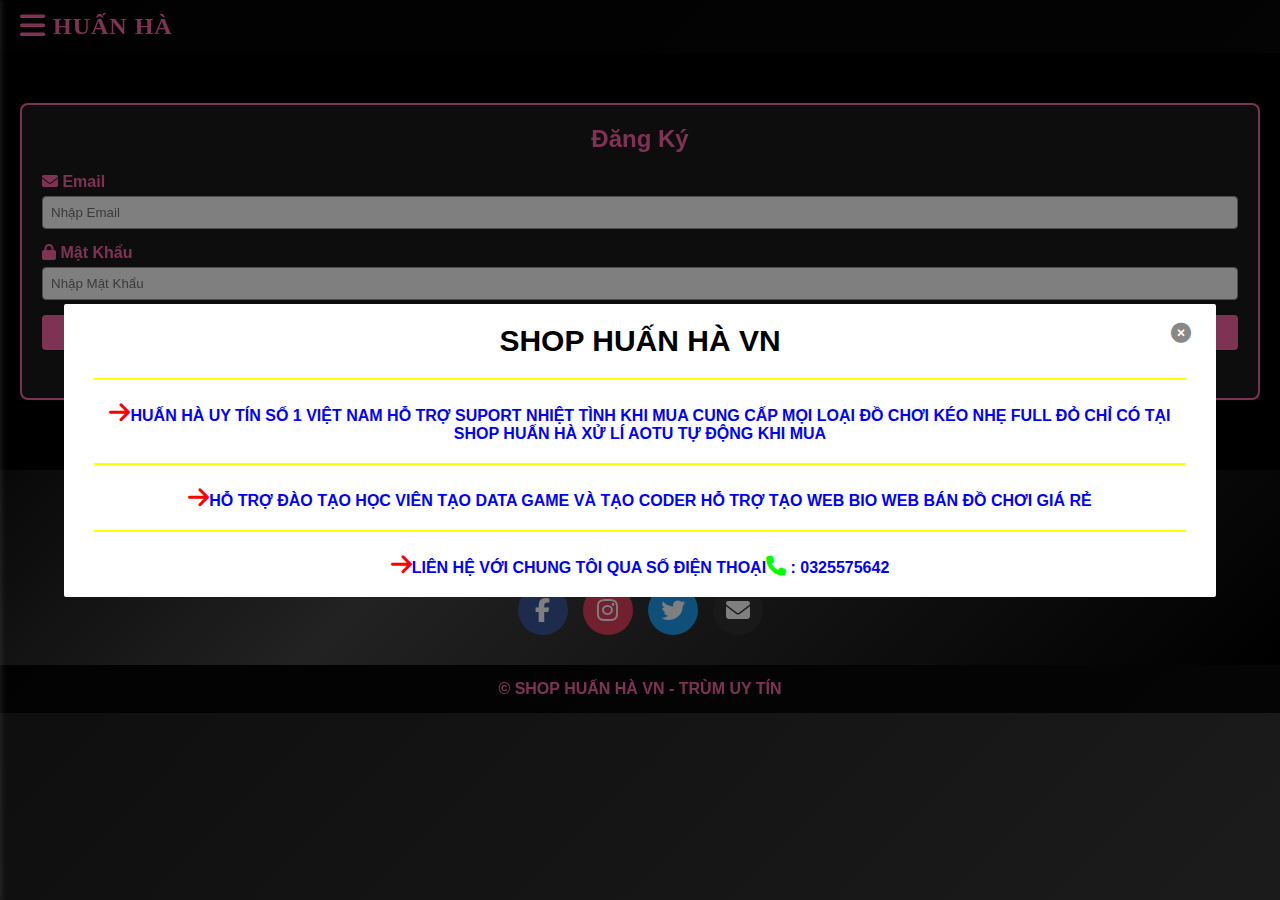
==== commit d0800c35: "Add files via upload" ====
--- a/index.html
+++ b/index.html
@@ -93,6 +93,22 @@
         <i class="fa-solid fa-info-circle"></i>Thông Tin
       </div>
 </a>
+<a href="index.html" style="text-decoration: none; font-size: 15px; color: white;">
+  <i class="fas fa-home"></i> Trang chủ
+</a>
+<a href="shophang.html" style="text-decoration: none; font-size: 15px; color: white;">
+  <i class="fas fa-shopping-cart"></i> Mua Vip
+</a>
+<a href="lienhe.html" style="text-decoration: none; font-size: 15px; color: white;">
+  <i class="fas fa-user-shield"></i> Liên Hệ Admin
+</a>
+<a>
+  <li>
+              <button id="btnPurchaseHistory" class="nav-btn">
+                <i class="fas fa-calendar-alt"></i>
+              Lịch Sử Mua Hàng</button>
+            </li>
+</a>
 </div>
 <!-- Modal hiển thị thông tin tài khoản -->
     <div id="accountInfoModal" class="account-modal acc-hidden">
@@ -143,11 +159,9 @@
         <nav class="nav-links">
           <ul>
             <!-- Nút Xem Lịch Sửa Mua Hàng -->
-            <li>
-              <button id="btnPurchaseHistory" class="nav-btn">
-                <i class="fas fa-calendar-alt"></i>
-              </button>
-            </li>
+           
+             
+           
             <!-- Hiển thị thông tin user -->
             <li id="userInfo" class="nav-btn hidden">
               <i class="fas fa-user"></i> <span id="userName"></span>
--- a/styles.css
+++ b/styles.css
@@ -215,11 +215,11 @@
   margin: 0 auto;
 }
 .product-card {
-  background: rgba(255, 255, 255, 0.1);
-  border: 2px solid #ff66a8;
-  border-radius: 8px;
+  background: #fff;
+  border: 1px solid #fff;
+  border-radius: 2px;
   overflow: hidden;
-  padding: 15px;
+  padding: 1px;
   text-align: center;
   transition: transform 0.3s ease, box-shadow 0.3s ease;
 }
@@ -229,7 +229,7 @@
 }
 .product-card img {
   width: 100%;
-  border-radius: 4px;
+  border-radius: 1px;
   margin-bottom: 10px;
 }
 .product-card h4 {
@@ -962,4 +962,5 @@
     #notification-box .close-btn:hover {
       color: #333;
     }
-     +// trang khác
+   